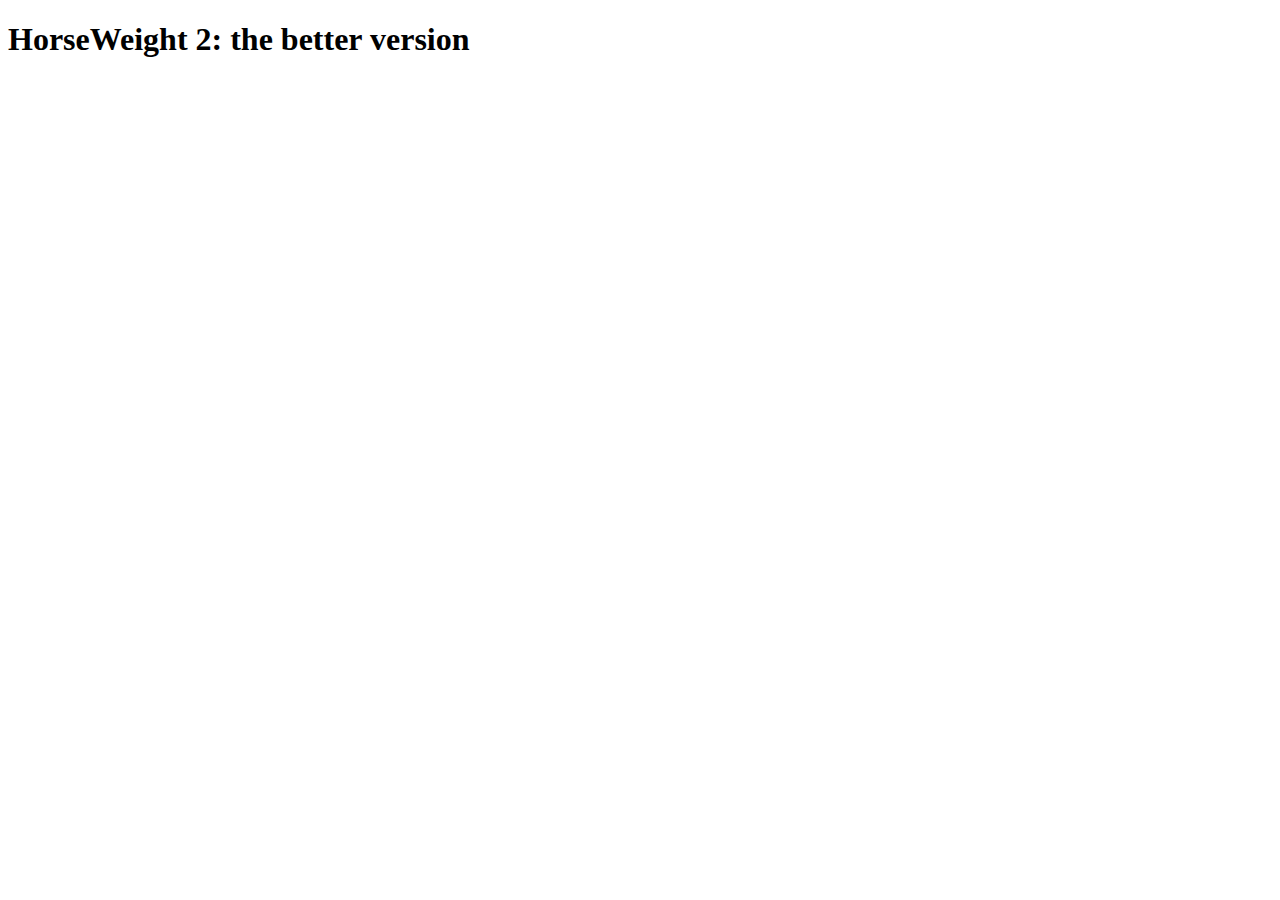
==== api.html @ de0db94c "made pressing enter in the box actualy do shit higher weight for me :smirk_cat:" ====
<!DOCTYPE html>
<html lang="en">
<head>
    <meta charset="utf-8">
    <title>HorseWeight but with api</title>
    <link type="stylesheet" href="style.css">
</head>
<body>
    <header>
        <h1>HorseWeight 2: the better version</h1>
    </header>
    <main>
        <form name="form" action="" method="get">

        </form>
    </main>
</body>
</html>
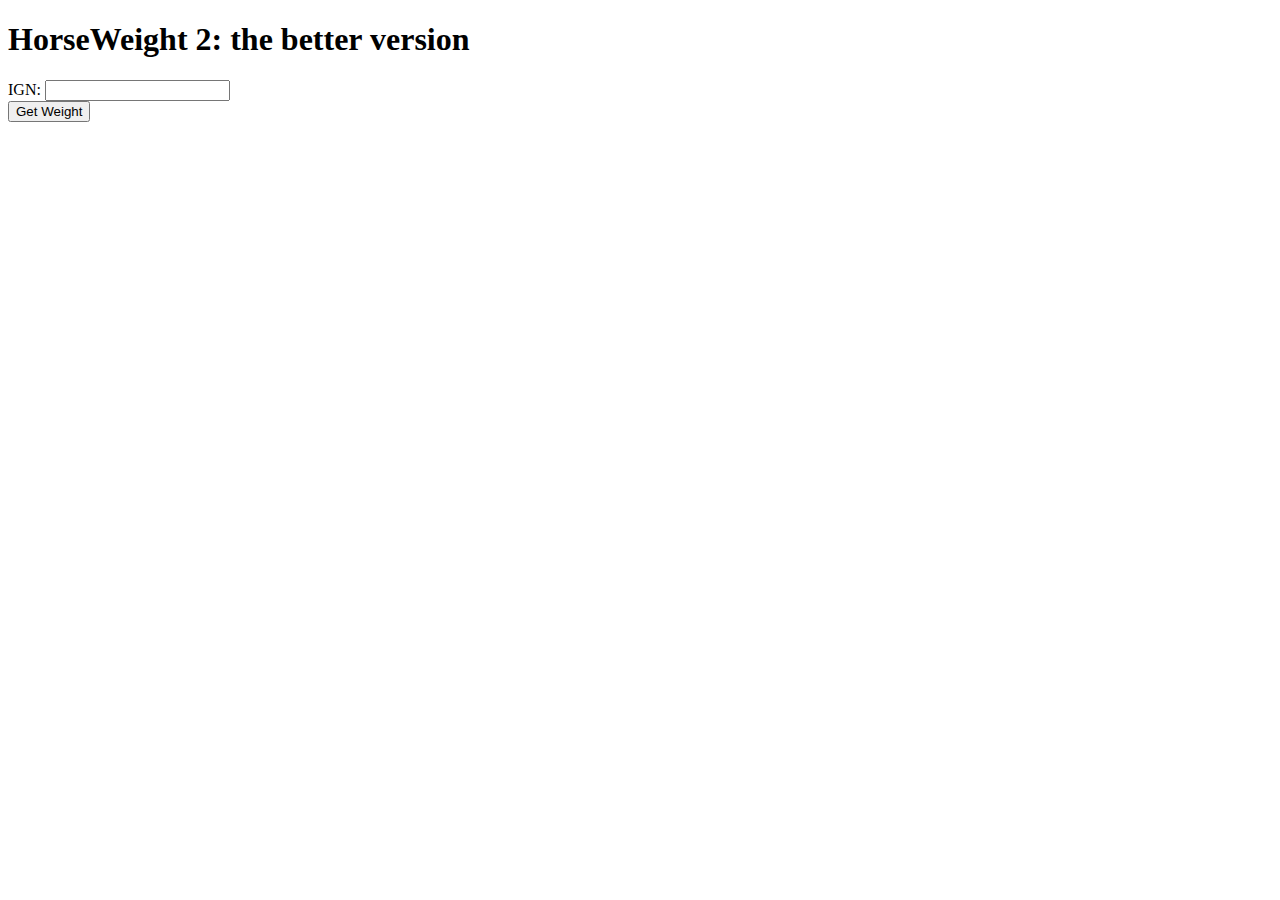
==== commit c08e1466: "s.kdfjsalkdjfalskl" ====
--- a/api.html
+++ b/api.html
@@ -10,9 +10,11 @@
         <h1>HorseWeight 2: the better version</h1>
     </header>
     <main>
-        <form name="form" action="" method="get">
-
-        </form>
+        <label for="ign">IGN:</label>
+        <input type="text" id="ign" name="ign"> 
+        <br>
+        <button type="button" onclick="calc()">Get Weight</button>
+        <div id="weight"></div>
     </main>
 </body>
 </html>--- a/style.css
+++ b/style.css
@@ -0,0 +1,11 @@
+body {
+  background-color: limegreen;
+}
+
+header, main {
+  text-align: center;
+}
+
+input, button {
+  background-color: green;
+}
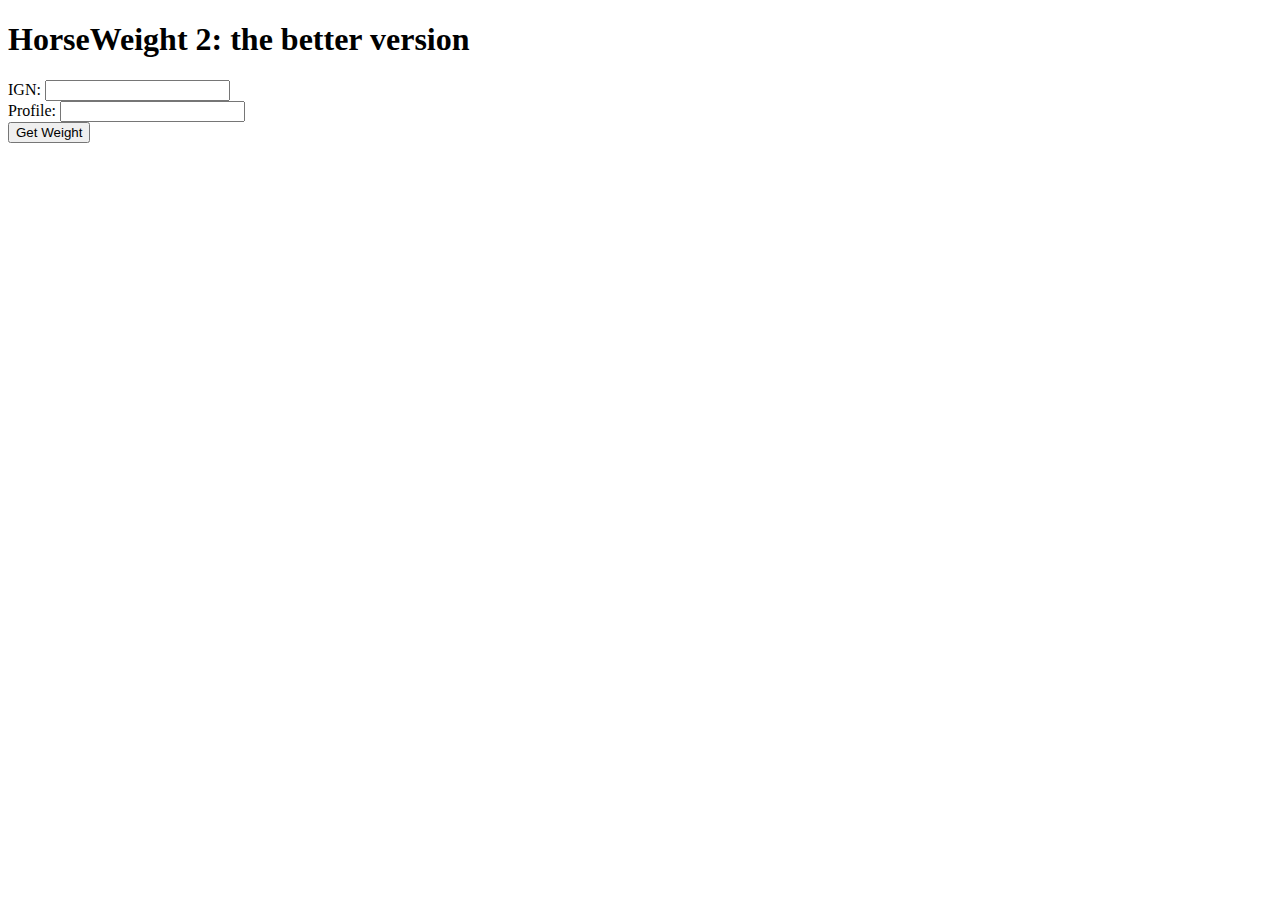
==== commit 41757a82: "i fucking hate the fetch api" ====
--- a/api.html
+++ b/api.html
@@ -4,6 +4,7 @@
     <meta charset="utf-8">
     <title>HorseWeight but with api</title>
     <link type="stylesheet" href="style.css">
+    <script src="apiweight.js"></script>
 </head>
 <body>
     <header>
@@ -13,6 +14,9 @@
         <label for="ign">IGN:</label>
         <input type="text" id="ign" name="ign"> 
         <br>
+        <label for="profile">Profile:</label>
+        <input type="text" id="profile" name="profile">
+        <br>
         <button type="button" onclick="calc()">Get Weight</button>
         <div id="weight"></div>
     </main>
